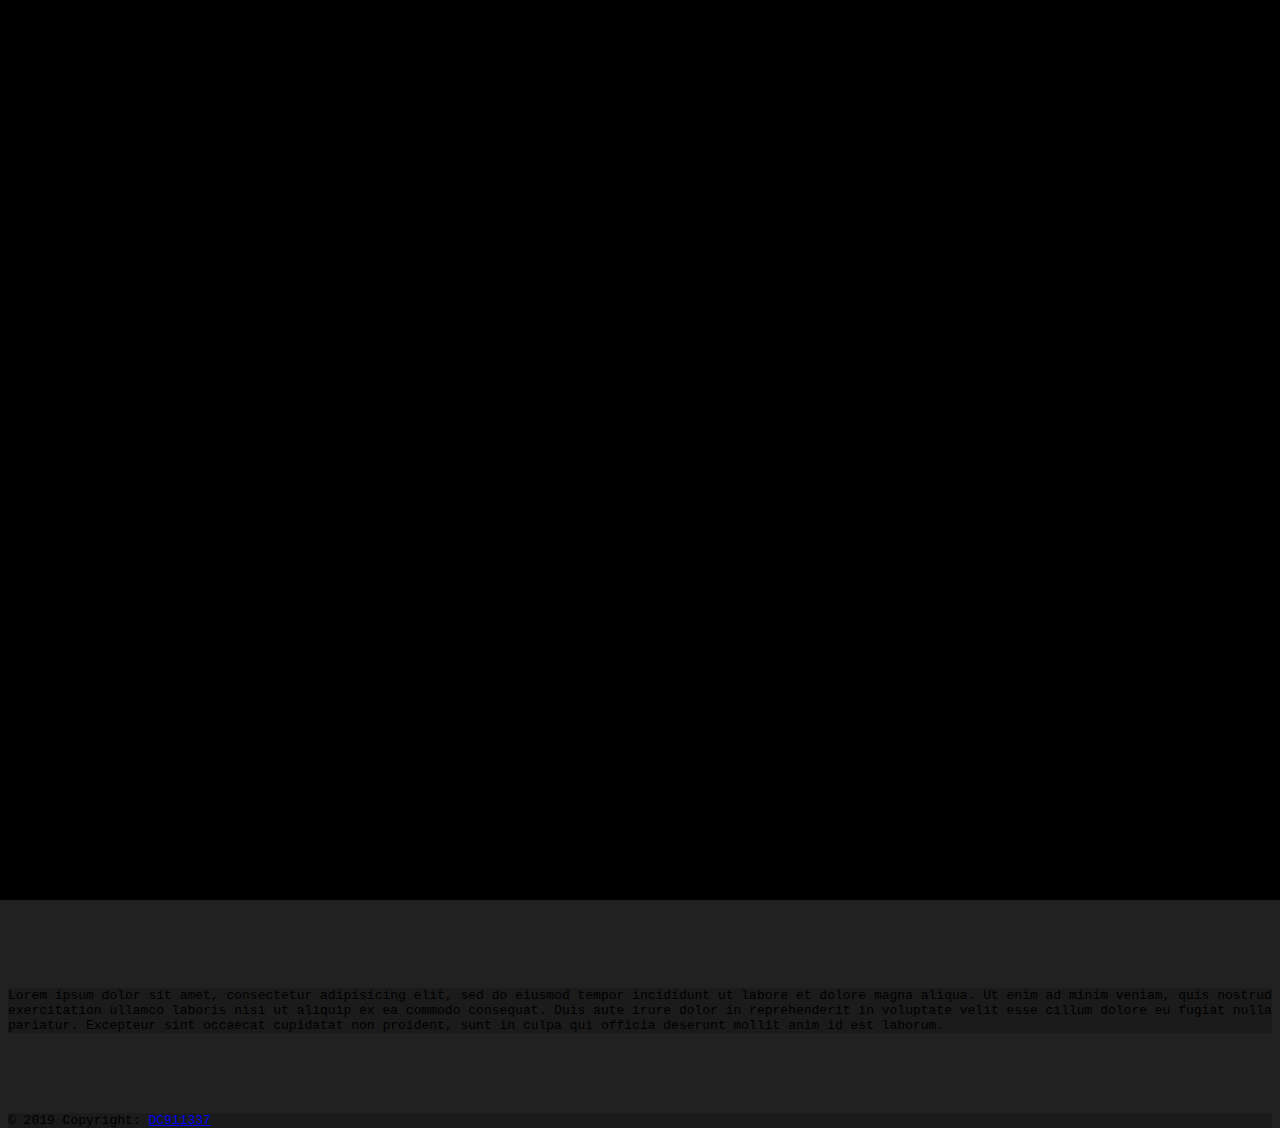
==== dctest.html @ 9d83a87a "content modified" ====
<!DOCTYPE html>
<html>
<head>
	<title>DEF CON 911337</title>
	<meta name="theme-color" content="#212121">
	<meta name="application-name" content="DC911337"/>
	<meta name="mobile-web-app-capable" content="yes">
	<meta name="msapplication-TileColor" content="#212121" />
	<meta http-equiv="Content-Type" content="text/html; charset=utf-8" />
	<meta name="viewport" content="width=device-width, initial-scale=1.0"/>

	<meta name="description" content="">
	<meta property="og:title" content="">
	<meta property="og:url" content="https://dc911337.org">
	<meta property="og:description" content="">
	<meta property="og:image" content="https://dc911337.org/img/og_dc911337.png">
	<meta property="og:type" content="website">

	<meta name="twitter:card" content="summary_large_image">
	<meta name="twitter:site" content="@dc911337">
	<meta name="twitter:creator" content="@thewhiteh4t">
	<meta name="twitter:title" content="">
	<meta name="twitter:description" content="">
	<meta name="twitter:image" content="https://dc911337.org/img/og_dc911337.png">
	
	<meta name="msapplication-TileImage" content="../img/favicons/mstile-144x144.png" />
	<meta name="msapplication-square70x70logo" content="../img/favicons/mstile-70x70.png" />
	<meta name="msapplication-square150x150logo" content="../img/favicons/mstile-150x150.png" />
	<meta name="msapplication-wide310x150logo" content="../img/favicons/mstile-310x150.png" />
	<meta name="msapplication-square310x310logo" content="../img/favicons/mstile-310x310.png" />
	
	<link rel="apple-touch-icon-precomposed" sizes="57x57" href="../img/favicons/apple-touch-icon-57x57.png" />
	<link rel="apple-touch-icon-precomposed" sizes="114x114" href="../img/favicons/apple-touch-icon-114x114.png" />
	<link rel="apple-touch-icon-precomposed" sizes="72x72" href="../img/favicons/apple-touch-icon-72x72.png" />
	<link rel="apple-touch-icon-precomposed" sizes="144x144" href="../img/favicons/apple-touch-icon-144x144.png" />
	<link rel="apple-touch-icon-precomposed" sizes="60x60" href="../img/favicons/apple-touch-icon-60x60.png" />
	<link rel="apple-touch-icon-precomposed" sizes="120x120" href="../img/favicons/apple-touch-icon-120x120.png" />
	<link rel="apple-touch-icon-precomposed" sizes="76x76" href="../img/favicons/apple-touch-icon-76x76.png" />
	<link rel="apple-touch-icon-precomposed" sizes="152x152" href="../img/favicons/apple-touch-icon-152x152.png" />
	
	<link rel="icon" type="image/png" href="../img/favicons/favicon-196x196.png" sizes="196x196" />
	<link rel="icon" type="image/png" href="../img/favicons/favicon-96x96.png" sizes="96x96" />
	<link rel="icon" type="image/png" href="../img/favicons/favicon-32x32.png" sizes="32x32" />
	<link rel="icon" type="image/png" href="../img/favicons/favicon-16x16.png" sizes="16x16" />
	<link rel="icon" type="image/png" href="../img/favicons/favicon-128.png" sizes="128x128" />
	<link rel="shortcut icon" type="image/x-icon" href="../favicon.ico">
	
	<link rel="stylesheet" href="../css/pace-theme-center-simple.min.css">
	<script src="../js/pace.min.js"></script>
	<link rel="stylesheet" href="../css/bootstrap.min.css">
	<link rel="stylesheet" href="../css/mdb.min.css">
	<link rel="stylesheet" href="../css/all.min.css">
	<link rel="stylesheet" href="../css/style.css">
</head>
<body>
	<div class="cover"></div>

	<div class="banner">
		<div class="coin">
			<div class="front_inner"></div>
			<div class="back_inner"></div>
			<div class="front"></div>
			<div class="back"></div>
		</div>
		<span style="bottom: 100px; position: absolute; font-size: 60px; color: #76FF03;">welcome!</span>
	</div>

	<div class="container container-margin">
		<div class="card dark-transparent red-hover">
			<div class="card-body">
				<p class="white-text">Lorem ipsum dolor sit amet, consectetur adipisicing elit, sed do eiusmod
				tempor incididunt ut labore et dolore magna aliqua. Ut enim ad minim veniam,
				quis nostrud exercitation ullamco laboris nisi ut aliquip ex ea commodo
				consequat. Duis aute irure dolor in reprehenderit in voluptate velit esse
				cillum dolore eu fugiat nulla pariatur. Excepteur sint occaecat cupidatat non
				proident, sunt in culpa qui officia deserunt mollit anim id est laborum.</p>
			</div>
		</div>
	</div>

	<footer class="page-footer font-small dark-transparent">
		<div class="container">
	    	<div class="row">
	      		<div class="col-lg-12 col-sm-12">
	        		<div class="mb-5 flex-center">
	        	  		<a class="tw-ic">
	            			<i class="fab fa-twitter fa-lg white-text mr-md-5 mr-3 fa-2x"> </i>
	          			</a>
	          			<a class="li-ic">
	           	 			<i class="fab fa-linkedin-in fa-lg white-text mr-md-5 mr-3 fa-2x"> </i>
	          			</a>
	        		</div>
	      		</div>
	    	</div>
	  	</div>
	  
	  	<div class="footer-copyright text-center py-3">© 2019 Copyright:
	    	<a href="https://dc911337.org"> DC911337</a>
	  	</div>
	</footer>

	<script src="../js/jquery-3.4.1.min.js"></script>
	<script src="../js/bootstrap.min.js"></script>
	<script src="../js/mdb.min.js"></script>
	<script src="../js/popper.min.js"></script>
	<script>
		Pace.on("done", function(){
		    $(".cover").fadeOut(1000);
		});
    </script>
</body>
</html>
---- css/style.css ----
html { height: 100vh; scroll-behavior: smooth; }
body { height: 100vh; background-color: #212121; background-image: url('../img/map.jpg'); background-position: center; background-repeat: no-repeat; background-size: cover; font-family: monospace; }
a { outline: 0; }
.cover { position: fixed; left: 0px; top: 0px; width: 100%; height: 100%; z-index: 1999; background-color: #000000; }
.container-margin { margin-top: 80px; margin-bottom: 80px; }
.container-margin-2 { margin-top: 140px; margin-bottom: 40px; }
.red-hover:hover { box-shadow: 0 0px 30px rgba(255,0,0,1); transition: box-shadow 0.1s ease-in-out; }
.bgap { margin-bottom: 40px; }
.mid { display: flex; align-items: center; justify-content: center; }
.fix { padding-top: 120px; }
.dark-transparent { background-color: rgba(25, 25, 25, 0.7); }
.banner { height: 100vh; perspective: 1000px; display: flex; align-items: center; justify-content: center; }
@keyframes rotation { 0% {transform: rotate3d(0, 1, 0, 0deg);} 50% {transform: rotate3d(0, 1, 0, 180deg);} 100% {transform: rotate3d(0, 1, 0, 360deg);}}

.coin {    
    position: relative;
    width: 250px;
    height: 250px;
    animation-name: rotation; animation-iteration-count: infinite; animation-timing-function: linear; animation-duration: 7s; transform: rotateY(0deg); transform-style: preserve-3d; outline: 1px solid transparent;
    will-change: transform;
}

.coin:after {
    bottom: 0;
    content: '';
    left: 120px;
    position: absolute;
    top: 0;
    width: 8px;
    padding: 5px;    
    transform: rotateY(-90deg);
    transform-origin: 100% 50%;
    background-color: #76ff03;
}

.front, .back {
  background-image: url("../img/defcon_logo_green.png");
  background-size: 100% 100%;
  width: 100%;
  height: 100%;
  border-radius: 50%;
}

.back {
   position: absolute;
   top: 0;   
   transform: translateZ(-10px) rotateY(-180deg);
   will-change: transform;
}

.front_inner, .back_inner {
    border-radius: 50%; 
    position: absolute;
    left: 0;
    top: 0;
    height: 100%;
    width: 100%;
    background-color: #76FF03;
}

.front_inner {       
    transform: translateZ(-1px);
    will-change: transform;
}

.back_inner {
    transform: translateZ(-9px);
    will-change: transform;
}

@keyframes flicker {
  0% {
    opacity: 0.27861;
  }
  5% {
    opacity: 0.34769;
  }
  10% {
    opacity: 0.23604;
  }
  15% {
    opacity: 0.90626;
  }
  20% {
    opacity: 0.18128;
  }
  25% {
    opacity: 0.83891;
  }
  30% {
    opacity: 0.65583;
  }
  35% {
    opacity: 0.67807;
  }
  40% {
    opacity: 0.26559;
  }
  45% {
    opacity: 0.84693;
  }
  50% {
    opacity: 0.96019;
  }
  55% {
    opacity: 0.08594;
  }
  60% {
    opacity: 0.20313;
  }
  65% {
    opacity: 0.71988;
  }
  70% {
    opacity: 0.53455;
  }
  75% {
    opacity: 0.37288;
  }
  80% {
    opacity: 0.71428;
  }
  85% {
    opacity: 0.70419;
  }
  90% {
    opacity: 0.7003;
  }
  95% {
    opacity: 0.36108;
  }
  100% {
    opacity: 0.24387;
  }
}

body::after {
  content: " ";
  display: block;
  position: fixed;
  top: 0;
  left: 0;
  bottom: 0;
  right: 0;
  background: rgba(33, 33, 33, 0.1);
  opacity: 0;
  z-index: 2;
  pointer-events: none;
  animation: flicker 1s infinite;
}
body::before {
  content: " ";
  display: block;
  position: fixed;
  top: 0;
  left: 0;
  bottom: 0;
  right: 0;
  background: linear-gradient(rgba(33, 33, 33, 0) 50%, rgba(0, 0, 0, 0.25) 50%), linear-gradient(90deg, rgba(255, 0, 0, 0.06), rgba(0, 255, 0, 0.02), rgba(0, 0, 255, 0.06));
  z-index: 2;
  background-size: 100% 2px, 3px 100%;
  pointer-events: none;
}
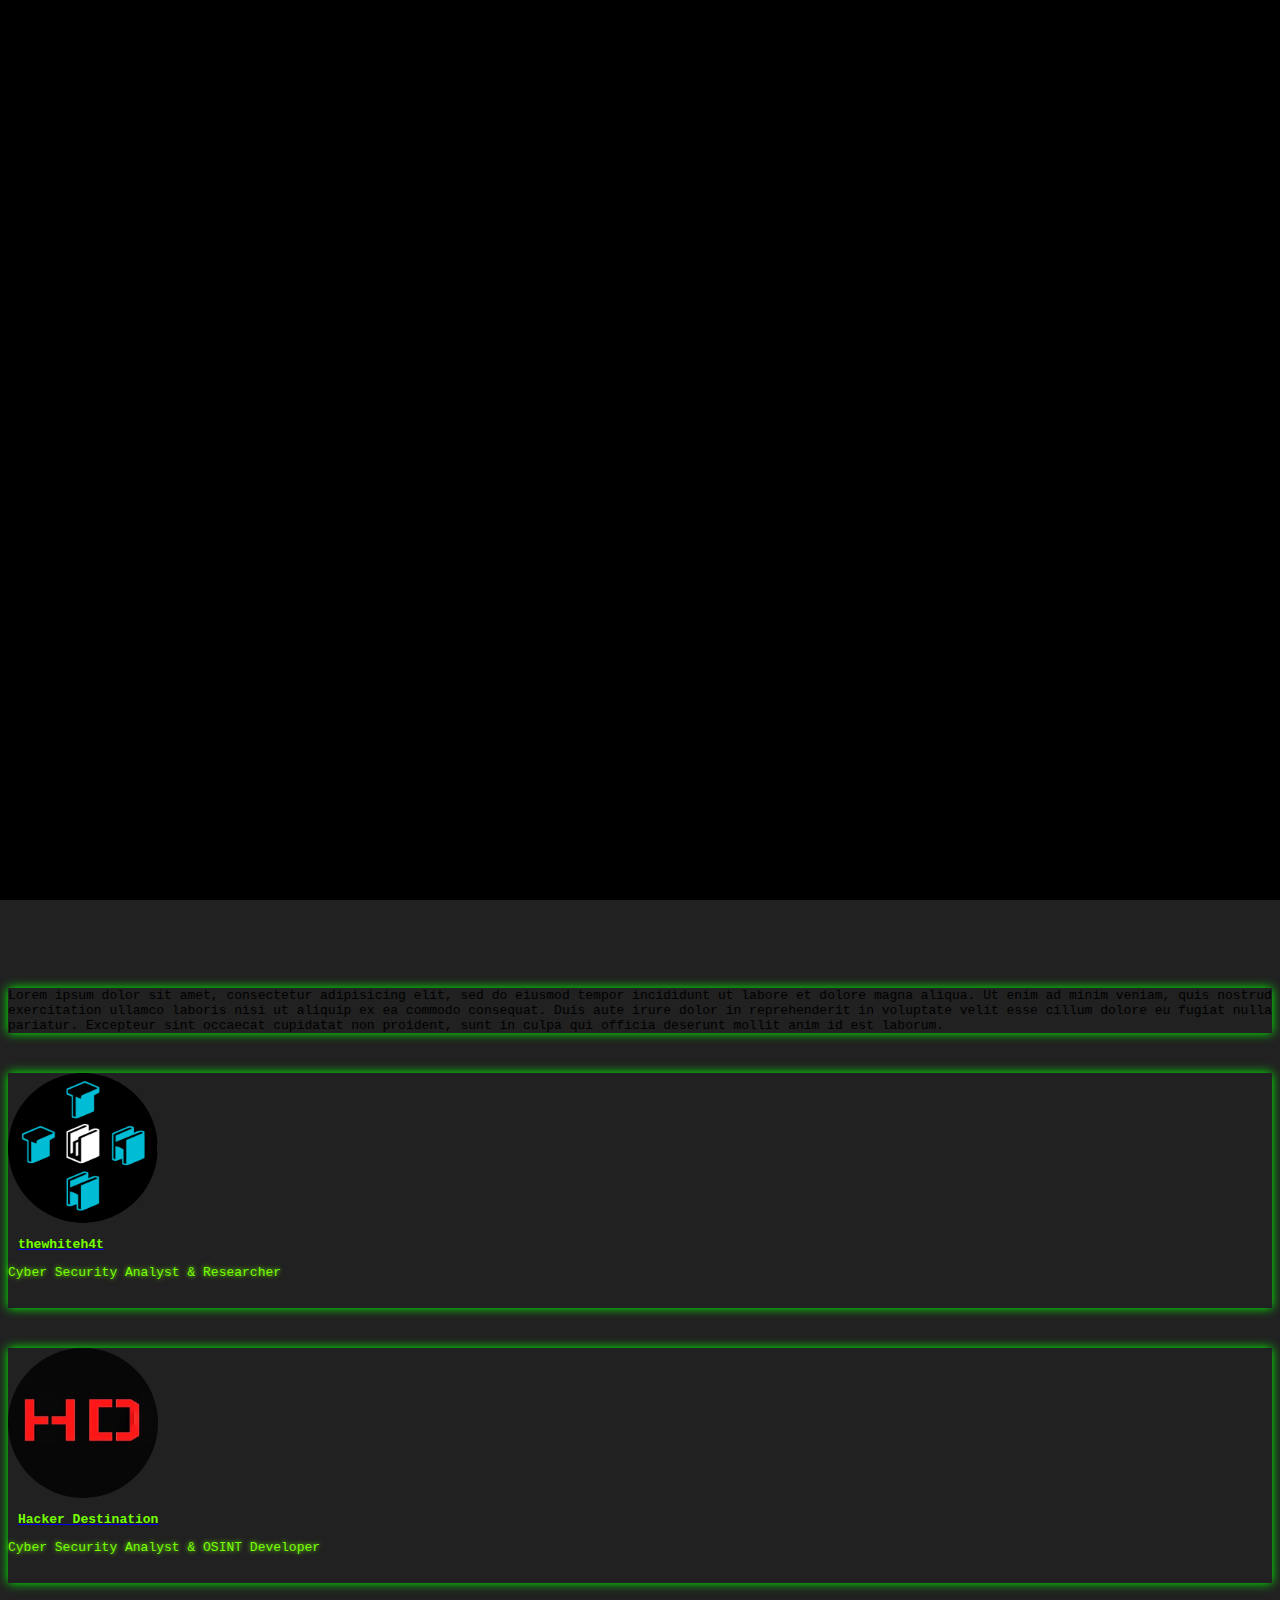
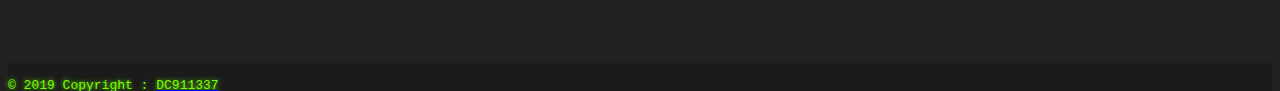
==== commit 36b2e0ad: "modified content" ====
--- a/dctest.html
+++ b/dctest.html
@@ -55,6 +55,15 @@
 <body>
 	<div class="cover"></div>
 
+<pre>
+d8888b.    .o88b.   .d888b.    db    db   d8888b.   d8888b.   d88888D 
+88  `8D   d8P  Y8   88' `8D   o88   o88   VP  `8D   VP  `8D   VP  d8' 
+88   88   8P        `V8o88'    88    88     oooY'     oooY'      d8'  
+88   88   8b           d8'     88    88     ~~~b.     ~~~b.     d8'   
+88  .8D   Y8b  d8     d8'      88    88   db   8D   db   8D    d8'    
+Y8888D'    `Y88P'    d8'       VP    VP   Y8888P'   Y8888P'   d8'
+</pre>
+
 	<div class="banner">
 		<div class="coin">
 			<div class="front_inner"></div>
@@ -62,11 +71,13 @@
 			<div class="front"></div>
 			<div class="back"></div>
 		</div>
-		<span style="bottom: 100px; position: absolute; font-size: 60px; color: #76FF03;">welcome!</span>
+		<a class="down-action" href="#about">
+			<i class="fas fa-caret-down fa-4x"></i>
+		</a>
 	</div>
-
+	
 	<div class="container container-margin">
-		<div class="card dark-transparent red-hover">
+		<div class="card green-outline bgap" id="about">
 			<div class="card-body">
 				<p class="white-text">Lorem ipsum dolor sit amet, consectetur adipisicing elit, sed do eiusmod
 				tempor incididunt ut labore et dolore magna aliqua. Ut enim ad minim veniam,
@@ -76,6 +87,60 @@
 				proident, sunt in culpa qui officia deserunt mollit anim id est laborum.</p>
 			</div>
 		</div>
+		<div class="row">
+			<div class="col-lg-6 col-sm-12">
+				<div class="card green-outline bgap">
+					<div class="card-body text-center">
+						<a href="https://thewhiteh4t.github.io">
+							<img class="profile-img green-hover" src="../img/twh.png">
+							<p class="profile-name">thewhiteh4t</p>
+						</a>
+						<p class="term-green">Cyber Security Analyst & Researcher</p>
+						<a href="https://github.com/thewhiteh4t">
+							<i class="icon fab fa-github fa-2x"></i>
+						</a>
+						<a href="https://twitter.com/thewhiteh4t">
+							<i class="icon fab fa-twitter fa-2x"></i>
+						</a>
+						<a href="https://www.linkedin.com/in/lohityapushkar/">
+							<i class="icon fab fa-linkedin-in fa-2x"></i>
+						</a>
+						<a href="https://www.youtube.com/c/thewhiteh4t">
+							<i class="icon fab fa-youtube fa-2x"></i>
+						</a>
+						<a href="https://t.me/thewhiteh4t">
+							<i class="icon fab fa-telegram fa-2x"></i>
+						</a>
+					</div>
+				</div>
+			</div>
+			<div class="col-lg-6 col-sm-12">
+				<div class="card green-outline bgap">
+					<div class="card-body text-center">
+						<a href="#!">
+							<img class="profile-img green-hover" src="../img/hd.jpg">
+							<p class="profile-name">Hacker Destination</p>
+						</a>
+						<p class="term-green">Cyber Security Analyst & OSINT Developer</p>
+						<a href="https://github.com/itsmehacker">
+							<i class="icon fab fa-github fa-2x"></i>
+						</a>
+						<a href="https://twitter.com/hackerdestinat1">
+							<i class="icon fab fa-twitter fa-2x"></i>
+						</a>
+						<a href="https://www.linkedin.com/in/hackerdestination">
+							<i class="icon fab fa-linkedin-in fa-2x"></i>
+						</a>
+						<a href="https://www.youtube.com/channel/UCTjBL9rT8AFTGX-B5Q74RsA">
+							<i class="icon fab fa-youtube fa-2x"></i>
+						</a>
+						<a href="https://t.me/hackerdestination01">
+							<i class="icon fab fa-telegram fa-2x"></i>
+						</a>
+					</div>
+				</div>
+			</div>
+		</div>
 	</div>
 
 	<footer class="page-footer font-small dark-transparent">
@@ -83,26 +148,31 @@
 	    	<div class="row">
 	      		<div class="col-lg-12 col-sm-12">
 	        		<div class="mb-5 flex-center">
-	        	  		<a class="tw-ic">
-	            			<i class="fab fa-twitter fa-lg white-text mr-md-5 mr-3 fa-2x"> </i>
+	        	  		<a href="#!">
+	            			<i class="icon fab fa-twitter fa-2x"></i>
 	          			</a>
-	          			<a class="li-ic">
-	           	 			<i class="fab fa-linkedin-in fa-lg white-text mr-md-5 mr-3 fa-2x"> </i>
+	          			<a href="#!">
+	           	 			<i class="icon fab fa-linkedin-in fa-2x"></i>
+	          			</a>
+	          			<a href="#!">
+	          				<i class="icon fab fa-discord fa-2x"></i>
+	          			</a>
+	          			<a href="mailto:dcg911337@gmail.com">
+	          				<i class="icon fas fa-envelope fa-2x"></i>
 	          			</a>
 	        		</div>
 	      		</div>
 	    	</div>
 	  	</div>
 	  
-	  	<div class="footer-copyright text-center py-3">© 2019 Copyright:
-	    	<a href="https://dc911337.org"> DC911337</a>
+	  	<div class="footer-copyright text-center py-3 term-green"><span class="term-green">© 2019 Copyright : </span>
+	    	<a href="https://dc911337.org"><span class="term-green">DC911337</span></a>
 	  	</div>
 	</footer>
 
 	<script src="../js/jquery-3.4.1.min.js"></script>
 	<script src="../js/bootstrap.min.js"></script>
 	<script src="../js/mdb.min.js"></script>
-	<script src="../js/popper.min.js"></script>
 	<script>
 		Pace.on("done", function(){
 		    $(".cover").fadeOut(1000);
--- a/css/style.css
+++ b/css/style.css
@@ -4,13 +4,18 @@
 .cover { position: fixed; left: 0px; top: 0px; width: 100%; height: 100%; z-index: 1999; background-color: #000000; }
 .container-margin { margin-top: 80px; margin-bottom: 80px; }
 .container-margin-2 { margin-top: 140px; margin-bottom: 40px; }
-.red-hover:hover { box-shadow: 0 0px 30px rgba(255,0,0,1); transition: box-shadow 0.1s ease-in-out; }
+.green-hover:hover { box-shadow: 0 0px 30px rgba(0,255,0,1); transition: box-shadow 0.1s ease-in-out; }
 .bgap { margin-bottom: 40px; }
 .mid { display: flex; align-items: center; justify-content: center; }
 .fix { padding-top: 120px; }
 .dark-transparent { background-color: rgba(25, 25, 25, 0.7); }
 .banner { height: 100vh; perspective: 1000px; display: flex; align-items: center; justify-content: center; }
 @keyframes rotation { 0% {transform: rotate3d(0, 1, 0, 0deg);} 50% {transform: rotate3d(0, 1, 0, 180deg);} 100% {transform: rotate3d(0, 1, 0, 360deg);}}
+
+pre { position: absolute; left:50%; transform: translate(-50%); margin-top: 80px; font-weight: 900; color: #76ff03; text-shadow: 0px 0px 5px #76FF03; }
+@media only screen and (max-width: 600px) { pre { font-size: 8px; }}
+
+.down-action { position: absolute; bottom: 50px; color: #76FF03; }
 
 .coin {    
     position: relative;
@@ -161,3 +166,10 @@
   background-size: 100% 2px, 3px 100%;
   pointer-events: none;
 }
+
+.icon { margin: 20px; color: #76FF03; }
+.term-green { color: #76FF03; text-shadow: 0px 0px 5px #76FF03; }
+.green-outline { background-color: #212121; box-shadow: 0 0 10px rgba(0,255,0,1); }
+.profile-card { display: flex; justify-content: center; }
+.profile-img { border-radius: 50%; width: 150px; height: 150px; }
+.profile-name { color: #76FF03; font-weight: 700; margin: 10px; }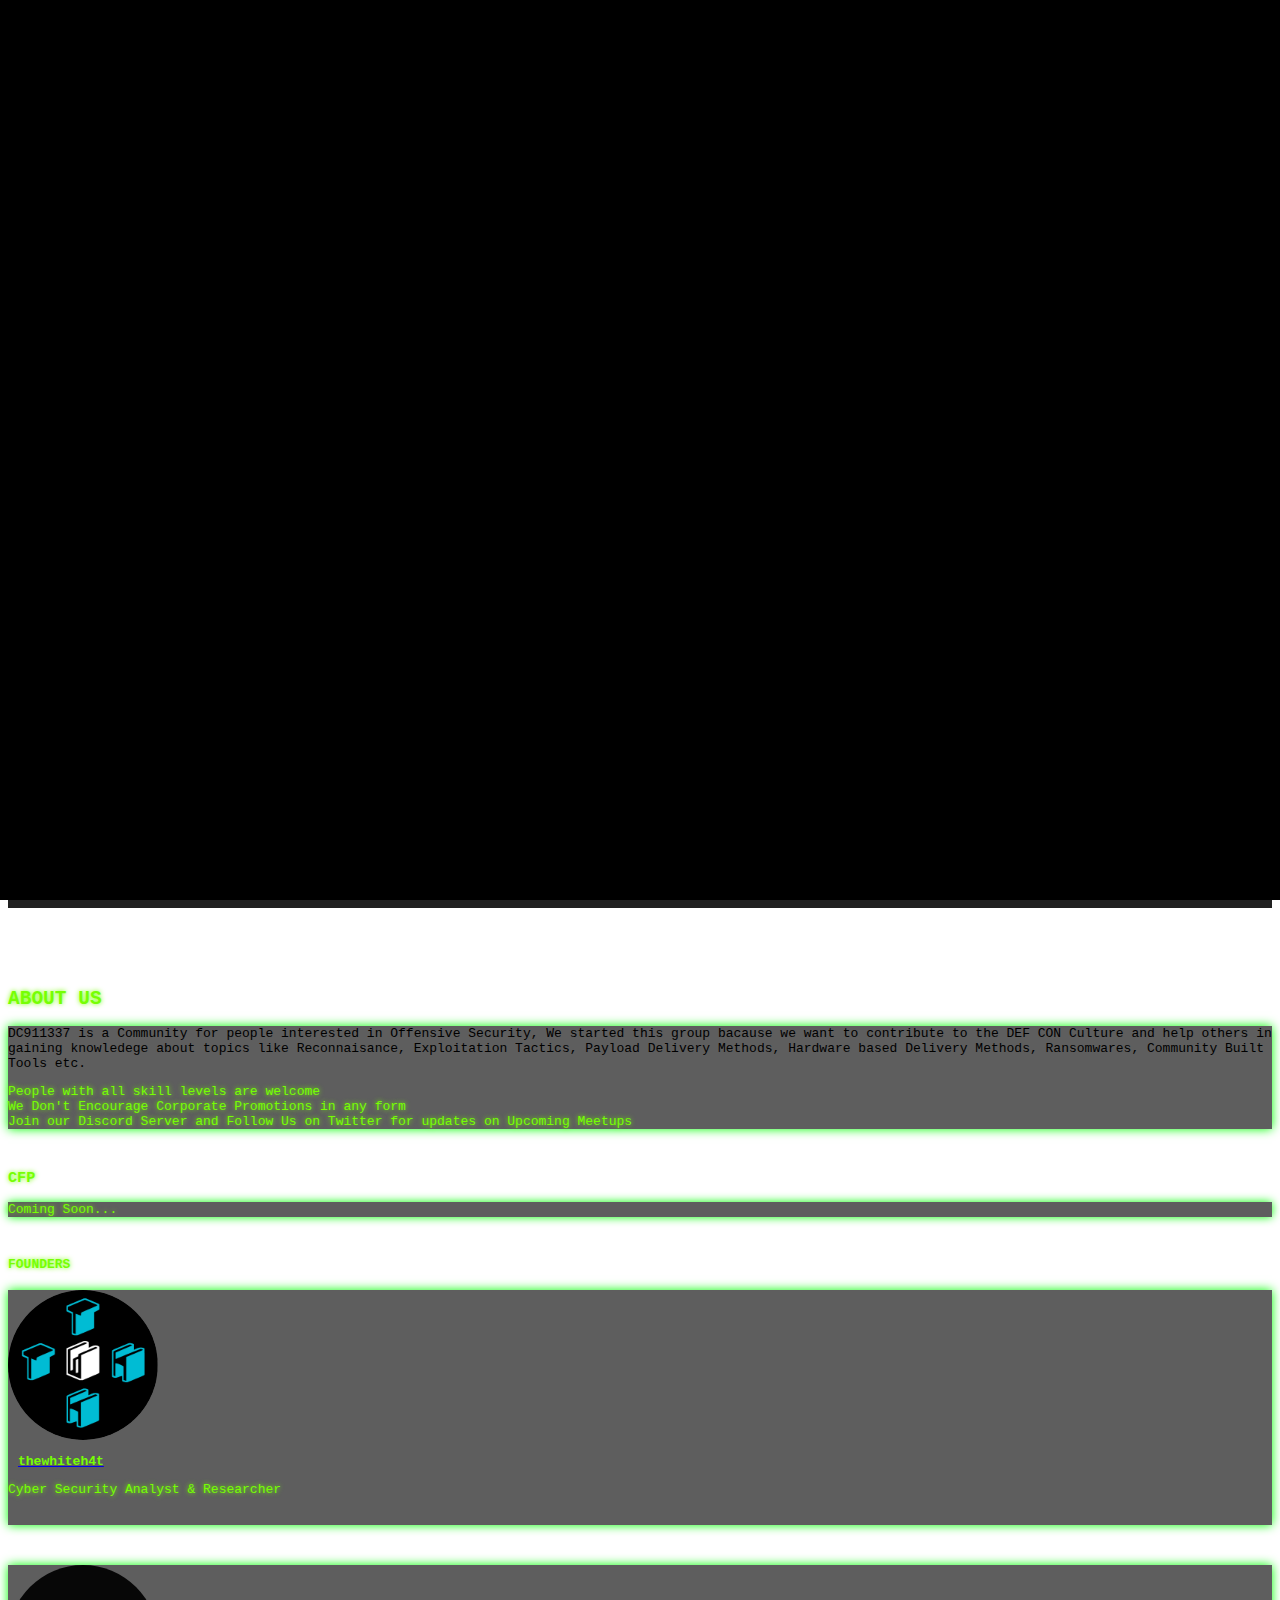
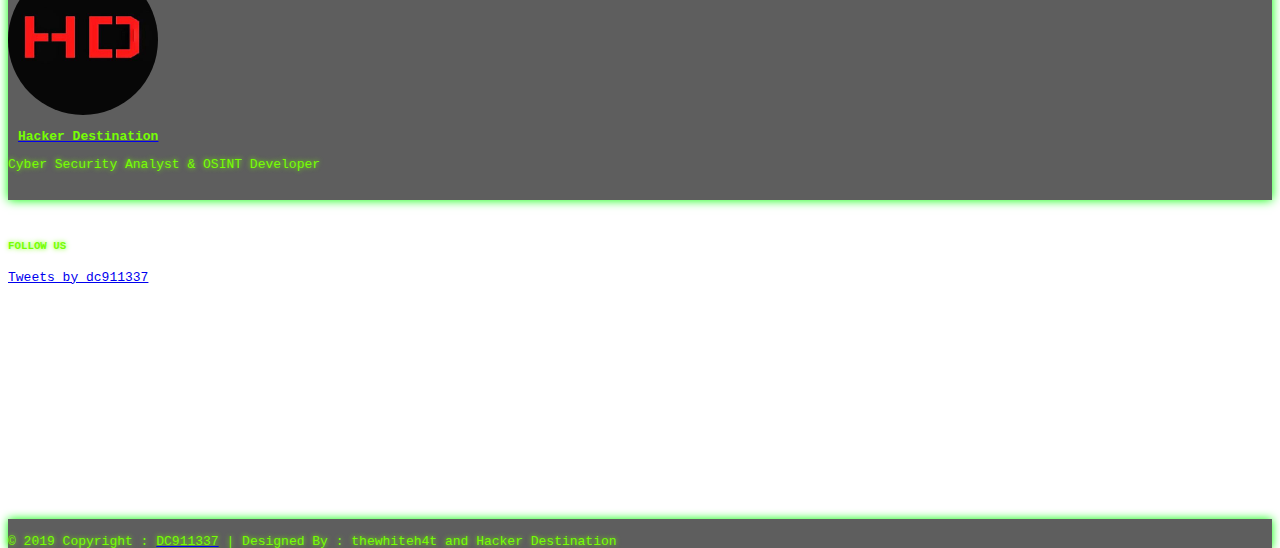
==== commit 8c8febd7: "favicons added" ====
--- a/dctest.html
+++ b/dctest.html
@@ -1,7 +1,7 @@
 <!DOCTYPE html>
 <html>
 <head>
-	<title>DEF CON 911337</title>
+	<title>DEF CON Group 911337</title>
 	<meta name="theme-color" content="#212121">
 	<meta name="application-name" content="DC911337"/>
 	<meta name="mobile-web-app-capable" content="yes">
@@ -9,41 +9,28 @@
 	<meta http-equiv="Content-Type" content="text/html; charset=utf-8" />
 	<meta name="viewport" content="width=device-width, initial-scale=1.0"/>
 
-	<meta name="description" content="">
-	<meta property="og:title" content="">
+	<meta name="description" content="DC911337 is a Community for people interested in Offensive Security, We started this group bacause we want to contribute to the DEF CON Culture and help others in gaining knowledege about topics like Reconnaisance, Exploitation Tactics, Payload Delivery Methods, Hardware based Delivery Methods, Ransomwares, Community Built Tools etc.">
+	<meta property="og:title" content="DEF CON Group 911337">
 	<meta property="og:url" content="https://dc911337.org">
-	<meta property="og:description" content="">
+	<meta property="og:description" content="DC911337 is a Community for people interested in Offensive Security, We started this group bacause we want to contribute to the DEF CON Culture and help others in gaining knowledege about topics like Reconnaisance, Exploitation Tactics, Payload Delivery Methods, Hardware based Delivery Methods, Ransomwares, Community Built Tools etc.">
 	<meta property="og:image" content="https://dc911337.org/img/og_dc911337.png">
 	<meta property="og:type" content="website">
 
 	<meta name="twitter:card" content="summary_large_image">
 	<meta name="twitter:site" content="@dc911337">
 	<meta name="twitter:creator" content="@thewhiteh4t">
-	<meta name="twitter:title" content="">
-	<meta name="twitter:description" content="">
+	<meta name="twitter:title" content="DEF CON Group 911337">
+	<meta name="twitter:description" content="DC911337 is a Community for people interested in Offensive Security, We started this group bacause we want to contribute to the DEF CON Culture and help others in gaining knowledege about topics like Reconnaisance, Exploitation Tactics, Payload Delivery Methods, Hardware based Delivery Methods, Ransomwares, Community Built Tools etc.">
 	<meta name="twitter:image" content="https://dc911337.org/img/og_dc911337.png">
 	
-	<meta name="msapplication-TileImage" content="../img/favicons/mstile-144x144.png" />
-	<meta name="msapplication-square70x70logo" content="../img/favicons/mstile-70x70.png" />
-	<meta name="msapplication-square150x150logo" content="../img/favicons/mstile-150x150.png" />
-	<meta name="msapplication-wide310x150logo" content="../img/favicons/mstile-310x150.png" />
-	<meta name="msapplication-square310x310logo" content="../img/favicons/mstile-310x310.png" />
-	
-	<link rel="apple-touch-icon-precomposed" sizes="57x57" href="../img/favicons/apple-touch-icon-57x57.png" />
-	<link rel="apple-touch-icon-precomposed" sizes="114x114" href="../img/favicons/apple-touch-icon-114x114.png" />
-	<link rel="apple-touch-icon-precomposed" sizes="72x72" href="../img/favicons/apple-touch-icon-72x72.png" />
-	<link rel="apple-touch-icon-precomposed" sizes="144x144" href="../img/favicons/apple-touch-icon-144x144.png" />
-	<link rel="apple-touch-icon-precomposed" sizes="60x60" href="../img/favicons/apple-touch-icon-60x60.png" />
-	<link rel="apple-touch-icon-precomposed" sizes="120x120" href="../img/favicons/apple-touch-icon-120x120.png" />
-	<link rel="apple-touch-icon-precomposed" sizes="76x76" href="../img/favicons/apple-touch-icon-76x76.png" />
-	<link rel="apple-touch-icon-precomposed" sizes="152x152" href="../img/favicons/apple-touch-icon-152x152.png" />
-	
-	<link rel="icon" type="image/png" href="../img/favicons/favicon-196x196.png" sizes="196x196" />
-	<link rel="icon" type="image/png" href="../img/favicons/favicon-96x96.png" sizes="96x96" />
-	<link rel="icon" type="image/png" href="../img/favicons/favicon-32x32.png" sizes="32x32" />
-	<link rel="icon" type="image/png" href="../img/favicons/favicon-16x16.png" sizes="16x16" />
-	<link rel="icon" type="image/png" href="../img/favicons/favicon-128.png" sizes="128x128" />
-	<link rel="shortcut icon" type="image/x-icon" href="../favicon.ico">
+	<link rel="apple-touch-icon" sizes="180x180" href="../apple-touch-icon.png">
+	<link rel="icon" type="image/png" sizes="32x32" href="../favicon-32x32.png">
+	<link rel="icon" type="image/png" sizes="16x16" href="../favicon-16x16.png">
+	<link rel="manifest" href="../site.webmanifest">
+	<link rel="mask-icon" href="../safari-pinned-tab.svg" color="#5bbad5">
+	<link rel="shortcut icon" href="../favicon.ico">
+	<meta name="msapplication-TileColor" content="#00a300">
+	<meta name="msapplication-config" content="../browserconfig.xml">
 	
 	<link rel="stylesheet" href="../css/pace-theme-center-simple.min.css">
 	<script src="../js/pace.min.js"></script>
@@ -55,6 +42,7 @@
 <body>
 	<div class="cover"></div>
 
+	<div class="banner">
 <pre>
 d8888b.    .o88b.   .d888b.    db    db   d8888b.   d8888b.   d88888D 
 88  `8D   d8P  Y8   88' `8D   o88   o88   VP  `8D   VP  `8D   VP  d8' 
@@ -63,33 +51,50 @@
 88  .8D   Y8b  d8     d8'      88    88   db   8D   db   8D    d8'    
 Y8888D'    `Y88P'    d8'       VP    VP   Y8888P'   Y8888P'   d8'
 </pre>
-
-	<div class="banner">
 		<div class="coin">
 			<div class="front_inner"></div>
 			<div class="back_inner"></div>
 			<div class="front"></div>
 			<div class="back"></div>
 		</div>
+		<h1 class="term-green tagline text-center">OFFENSIVE<br>EVERYDAY</h1>
 		<a class="down-action" href="#about">
 			<i class="fas fa-caret-down fa-4x"></i>
 		</a>
 	</div>
 	
 	<div class="container container-margin">
-		<div class="card green-outline bgap" id="about">
+
+		<h2 class="term-green text-center">ABOUT US</h2>
+		
+		<div class="card dark-transparent bgap" id="about">
 			<div class="card-body">
-				<p class="white-text">Lorem ipsum dolor sit amet, consectetur adipisicing elit, sed do eiusmod
-				tempor incididunt ut labore et dolore magna aliqua. Ut enim ad minim veniam,
-				quis nostrud exercitation ullamco laboris nisi ut aliquip ex ea commodo
-				consequat. Duis aute irure dolor in reprehenderit in voluptate velit esse
-				cillum dolore eu fugiat nulla pariatur. Excepteur sint occaecat cupidatat non
-				proident, sunt in culpa qui officia deserunt mollit anim id est laborum.</p>
-			</div>
-		</div>
+				<p class="white-text">DC911337 is a Community for people interested in Offensive Security, We started this group bacause we want to contribute to the DEF CON Culture and help others in gaining knowledege about topics like Reconnaisance, Exploitation Tactics, Payload Delivery Methods, Hardware based Delivery Methods, Ransomwares, Community Built Tools etc.
+				<br>
+				<li class="term-green">People with all skill levels are welcome</li>
+				<li class="term-green">We Don't Encourage Corporate Promotions in any form</li>
+				<li class="term-green">Join our Discord Server and Follow Us on Twitter for updates on Upcoming Meetups</li>
+			</p>
+			</div>
+		</div>
+
+		<h3 class="term-green text-center">CFP</h3>
+
 		<div class="row">
-			<div class="col-lg-6 col-sm-12">
-				<div class="card green-outline bgap">
+			<div class="col-sm-12 col-lg-12">
+				<div class="card dark-transparent bgap">
+					<div class="card-body text-center">
+						<span class="term-green">Coming Soon...</span>
+					</div>
+				</div>
+			</div>
+		</div>
+
+		<h4 class="term-green text-center">FOUNDERS</h4>
+		
+		<div class="row">
+			<div class="col-lg-6 col-sm-12">
+				<div class="card dark-transparent bgap">
 					<div class="card-body text-center">
 						<a href="https://thewhiteh4t.github.io">
 							<img class="profile-img green-hover" src="../img/twh.png">
@@ -115,9 +120,9 @@
 				</div>
 			</div>
 			<div class="col-lg-6 col-sm-12">
-				<div class="card green-outline bgap">
+				<div class="card dark-transparent bgap">
 					<div class="card-body text-center">
-						<a href="#!">
+						<a href="https://h4ck3rd3stinati0n.blogspot.com">
 							<img class="profile-img green-hover" src="../img/hd.jpg">
 							<p class="profile-name">Hacker Destination</p>
 						</a>
@@ -141,6 +146,20 @@
 				</div>
 			</div>
 		</div>
+
+		<h5 class="term-green text-center">FOLLOW US</h5>
+		
+		<div class="row">
+			<div class="col-lg-6 col-sm-12">
+				<a class="twitter-timeline" data-dnt="true" data-theme="dark" data-link-color="#76ff03" href="https://twitter.com/dc911337?ref_src=twsrc%5Etfw">Tweets by dc911337</a> 
+				<script async src="https://platform.twitter.com/widgets.js" charset="utf-8"></script> 
+			</div>
+
+			<div class="col-lg-6 col-sm-12">
+				<iframe src="https://discordapp.com/widget?id=594705948715646996&theme=dark" width="100%" height="100%" allowtransparency="true" frameborder="0"></iframe>
+			</div>
+		</div>
+
 	</div>
 
 	<footer class="page-footer font-small dark-transparent">
@@ -148,13 +167,13 @@
 	    	<div class="row">
 	      		<div class="col-lg-12 col-sm-12">
 	        		<div class="mb-5 flex-center">
-	        	  		<a href="#!">
+	        	  		<a href="https://twitter.com/dc911337">
 	            			<i class="icon fab fa-twitter fa-2x"></i>
 	          			</a>
 	          			<a href="#!">
 	           	 			<i class="icon fab fa-linkedin-in fa-2x"></i>
 	          			</a>
-	          			<a href="#!">
+	          			<a href="https://discord.gg/TwAEXba">
 	          				<i class="icon fab fa-discord fa-2x"></i>
 	          			</a>
 	          			<a href="mailto:dcg911337@gmail.com">
@@ -165,8 +184,11 @@
 	    	</div>
 	  	</div>
 	  
-	  	<div class="footer-copyright text-center py-3 term-green"><span class="term-green">© 2019 Copyright : </span>
+	  	<div class="footer-copyright text-center py-3 term-green"><span class="white-text">© 2019 Copyright : </span>
 	    	<a href="https://dc911337.org"><span class="term-green">DC911337</span></a>
+	  		<span class="white-text"> | </span>
+	  		<span class="white-text">Designed By : </span>
+	  		<span class="term-green">thewhiteh4t</span><span class="white-text"> and </span><span class="term-green">Hacker Destination</span>
 	  	</div>
 	</footer>
 
--- a/css/style.css
+++ b/css/style.css
@@ -1,5 +1,5 @@
-html { height: 100vh; scroll-behavior: smooth; }
-body { height: 100vh; background-color: #212121; background-image: url('../img/map.jpg'); background-position: center; background-repeat: no-repeat; background-size: cover; font-family: monospace; }
+html { height: 100vh; scroll-behavior: smooth; background: url('../img/cyber-min.png') fixed; background-position: center; background-repeat: no-repeat; background-size: cover; }
+body { height: 100vh; background-color: #212121; font-family: monospace; }
 a { outline: 0; }
 .cover { position: fixed; left: 0px; top: 0px; width: 100%; height: 100%; z-index: 1999; background-color: #000000; }
 .container-margin { margin-top: 80px; margin-bottom: 80px; }
@@ -8,11 +8,11 @@
 .bgap { margin-bottom: 40px; }
 .mid { display: flex; align-items: center; justify-content: center; }
 .fix { padding-top: 120px; }
-.dark-transparent { background-color: rgba(25, 25, 25, 0.7); }
-.banner { height: 100vh; perspective: 1000px; display: flex; align-items: center; justify-content: center; }
+.dark-transparent { background-color: rgba(25, 25, 25, 0.7); box-shadow: 0 0 10px rgba(0,255,0,1);}
+.banner { height: 100vh; background-image: url('../img/map.jpg'); background-position: center; background-repeat: no-repeat; background-size: cover; perspective: 1000px; display: flex; align-items: center; justify-content: center; }
 @keyframes rotation { 0% {transform: rotate3d(0, 1, 0, 0deg);} 50% {transform: rotate3d(0, 1, 0, 180deg);} 100% {transform: rotate3d(0, 1, 0, 360deg);}}
 
-pre { position: absolute; left:50%; transform: translate(-50%); margin-top: 80px; font-weight: 900; color: #76ff03; text-shadow: 0px 0px 5px #76FF03; }
+pre { position: absolute; top: 0; left:50%; transform: translate(-50%); margin-top: 80px; font-weight: 900; color: #76ff03; text-shadow: 0px 0px 5px #76FF03; }
 @media only screen and (max-width: 600px) { pre { font-size: 8px; }}
 
 .down-action { position: absolute; bottom: 50px; color: #76FF03; }
@@ -169,7 +169,7 @@
 
 .icon { margin: 20px; color: #76FF03; }
 .term-green { color: #76FF03; text-shadow: 0px 0px 5px #76FF03; }
-.green-outline { background-color: #212121; box-shadow: 0 0 10px rgba(0,255,0,1); }
+.green-outline { box-shadow: 0 0 10px rgba(0,255,0,1); }
 .profile-card { display: flex; justify-content: center; }
 .profile-img { border-radius: 50%; width: 150px; height: 150px; }
 .profile-name { color: #76FF03; font-weight: 700; margin: 10px; }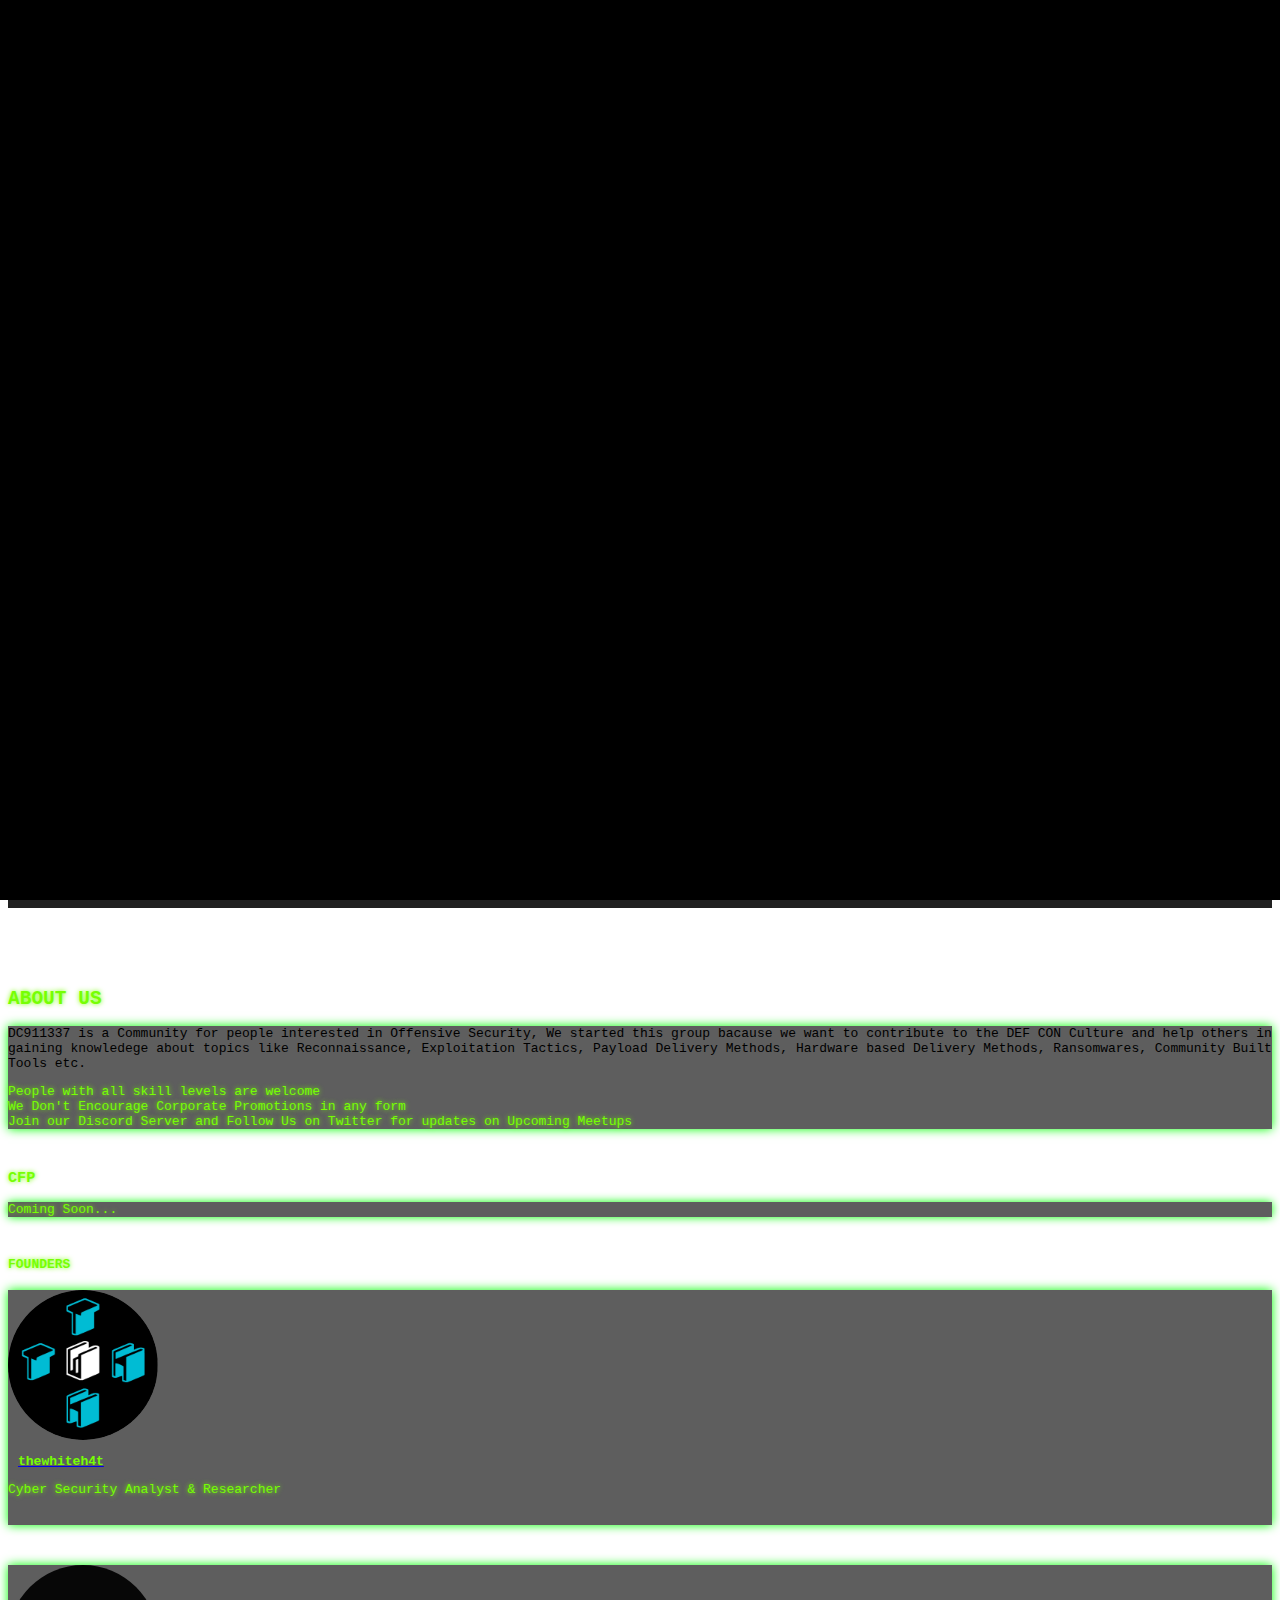
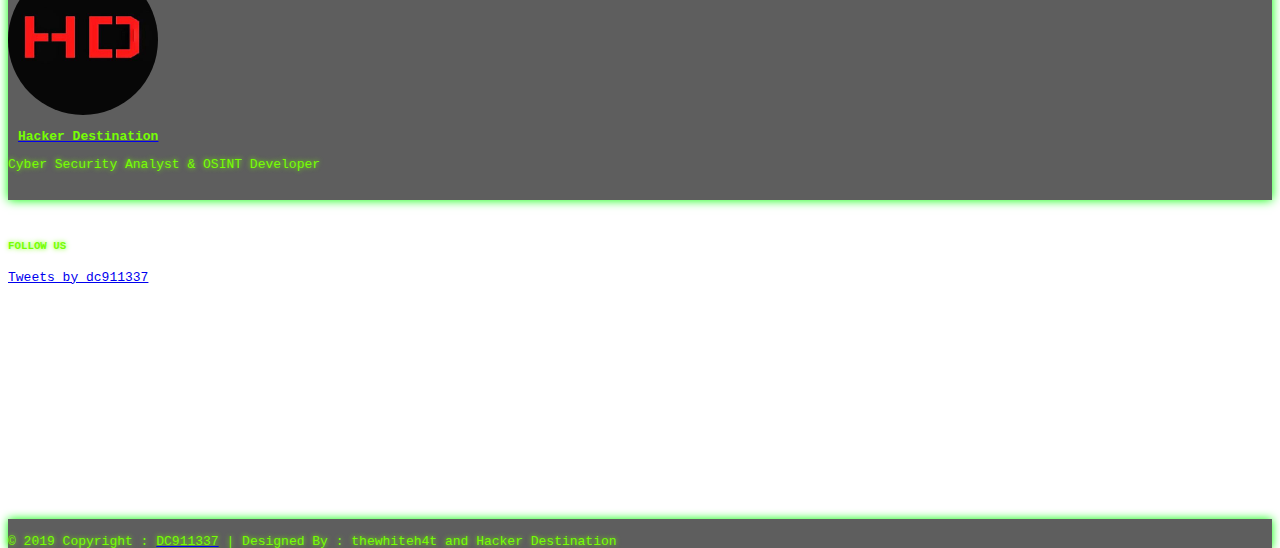
==== commit 9f00b9df: "content modified" ====
--- a/dctest.html
+++ b/dctest.html
@@ -1,5 +1,5 @@
 <!DOCTYPE html>
-<html>
+<html lang="en">
 <head>
 	<title>DEF CON Group 911337</title>
 	<meta name="theme-color" content="#212121">
@@ -9,10 +9,10 @@
 	<meta http-equiv="Content-Type" content="text/html; charset=utf-8" />
 	<meta name="viewport" content="width=device-width, initial-scale=1.0"/>
 
-	<meta name="description" content="DC911337 is a Community for people interested in Offensive Security, We started this group bacause we want to contribute to the DEF CON Culture and help others in gaining knowledege about topics like Reconnaisance, Exploitation Tactics, Payload Delivery Methods, Hardware based Delivery Methods, Ransomwares, Community Built Tools etc.">
+	<meta name="description" content="DC911337 is a Community for people interested in Offensive Security, We started this group bacause we want to contribute to the DEF CON Culture...">
 	<meta property="og:title" content="DEF CON Group 911337">
 	<meta property="og:url" content="https://dc911337.org">
-	<meta property="og:description" content="DC911337 is a Community for people interested in Offensive Security, We started this group bacause we want to contribute to the DEF CON Culture and help others in gaining knowledege about topics like Reconnaisance, Exploitation Tactics, Payload Delivery Methods, Hardware based Delivery Methods, Ransomwares, Community Built Tools etc.">
+	<meta property="og:description" content="DC911337 is a Community for people interested in Offensive Security, We started this group bacause we want to contribute to the DEF CON Culture...">
 	<meta property="og:image" content="https://dc911337.org/img/og_dc911337.png">
 	<meta property="og:type" content="website">
 
@@ -20,7 +20,7 @@
 	<meta name="twitter:site" content="@dc911337">
 	<meta name="twitter:creator" content="@thewhiteh4t">
 	<meta name="twitter:title" content="DEF CON Group 911337">
-	<meta name="twitter:description" content="DC911337 is a Community for people interested in Offensive Security, We started this group bacause we want to contribute to the DEF CON Culture and help others in gaining knowledege about topics like Reconnaisance, Exploitation Tactics, Payload Delivery Methods, Hardware based Delivery Methods, Ransomwares, Community Built Tools etc.">
+	<meta name="twitter:description" content="DC911337 is a Community for people interested in Offensive Security, We started this group bacause we want to contribute to the DEF CON Culture...">
 	<meta name="twitter:image" content="https://dc911337.org/img/og_dc911337.png">
 	
 	<link rel="apple-touch-icon" sizes="180x180" href="../apple-touch-icon.png">
@@ -69,7 +69,7 @@
 		
 		<div class="card dark-transparent bgap" id="about">
 			<div class="card-body">
-				<p class="white-text">DC911337 is a Community for people interested in Offensive Security, We started this group bacause we want to contribute to the DEF CON Culture and help others in gaining knowledege about topics like Reconnaisance, Exploitation Tactics, Payload Delivery Methods, Hardware based Delivery Methods, Ransomwares, Community Built Tools etc.
+				<p class="white-text">DC911337 is a Community for people interested in Offensive Security, We started this group bacause we want to contribute to the DEF CON Culture and help others in gaining knowledege about topics like Reconnaissance, Exploitation Tactics, Payload Delivery Methods, Hardware based Delivery Methods, Ransomwares, Community Built Tools etc.
 				<br>
 				<li class="term-green">People with all skill levels are welcome</li>
 				<li class="term-green">We Don't Encourage Corporate Promotions in any form</li>
@@ -97,7 +97,7 @@
 				<div class="card dark-transparent bgap">
 					<div class="card-body text-center">
 						<a href="https://thewhiteh4t.github.io">
-							<img class="profile-img green-hover" src="../img/twh.png">
+							<img class="profile-img green-hover" src="../img/twh.png" alt="thewhiteh4t">
 							<p class="profile-name">thewhiteh4t</p>
 						</a>
 						<p class="term-green">Cyber Security Analyst & Researcher</p>
@@ -123,7 +123,7 @@
 				<div class="card dark-transparent bgap">
 					<div class="card-body text-center">
 						<a href="https://h4ck3rd3stinati0n.blogspot.com">
-							<img class="profile-img green-hover" src="../img/hd.jpg">
+							<img class="profile-img green-hover" src="../img/hd.jpg" alt="Hacker Destination">
 							<p class="profile-name">Hacker Destination</p>
 						</a>
 						<p class="term-green">Cyber Security Analyst & OSINT Developer</p>
